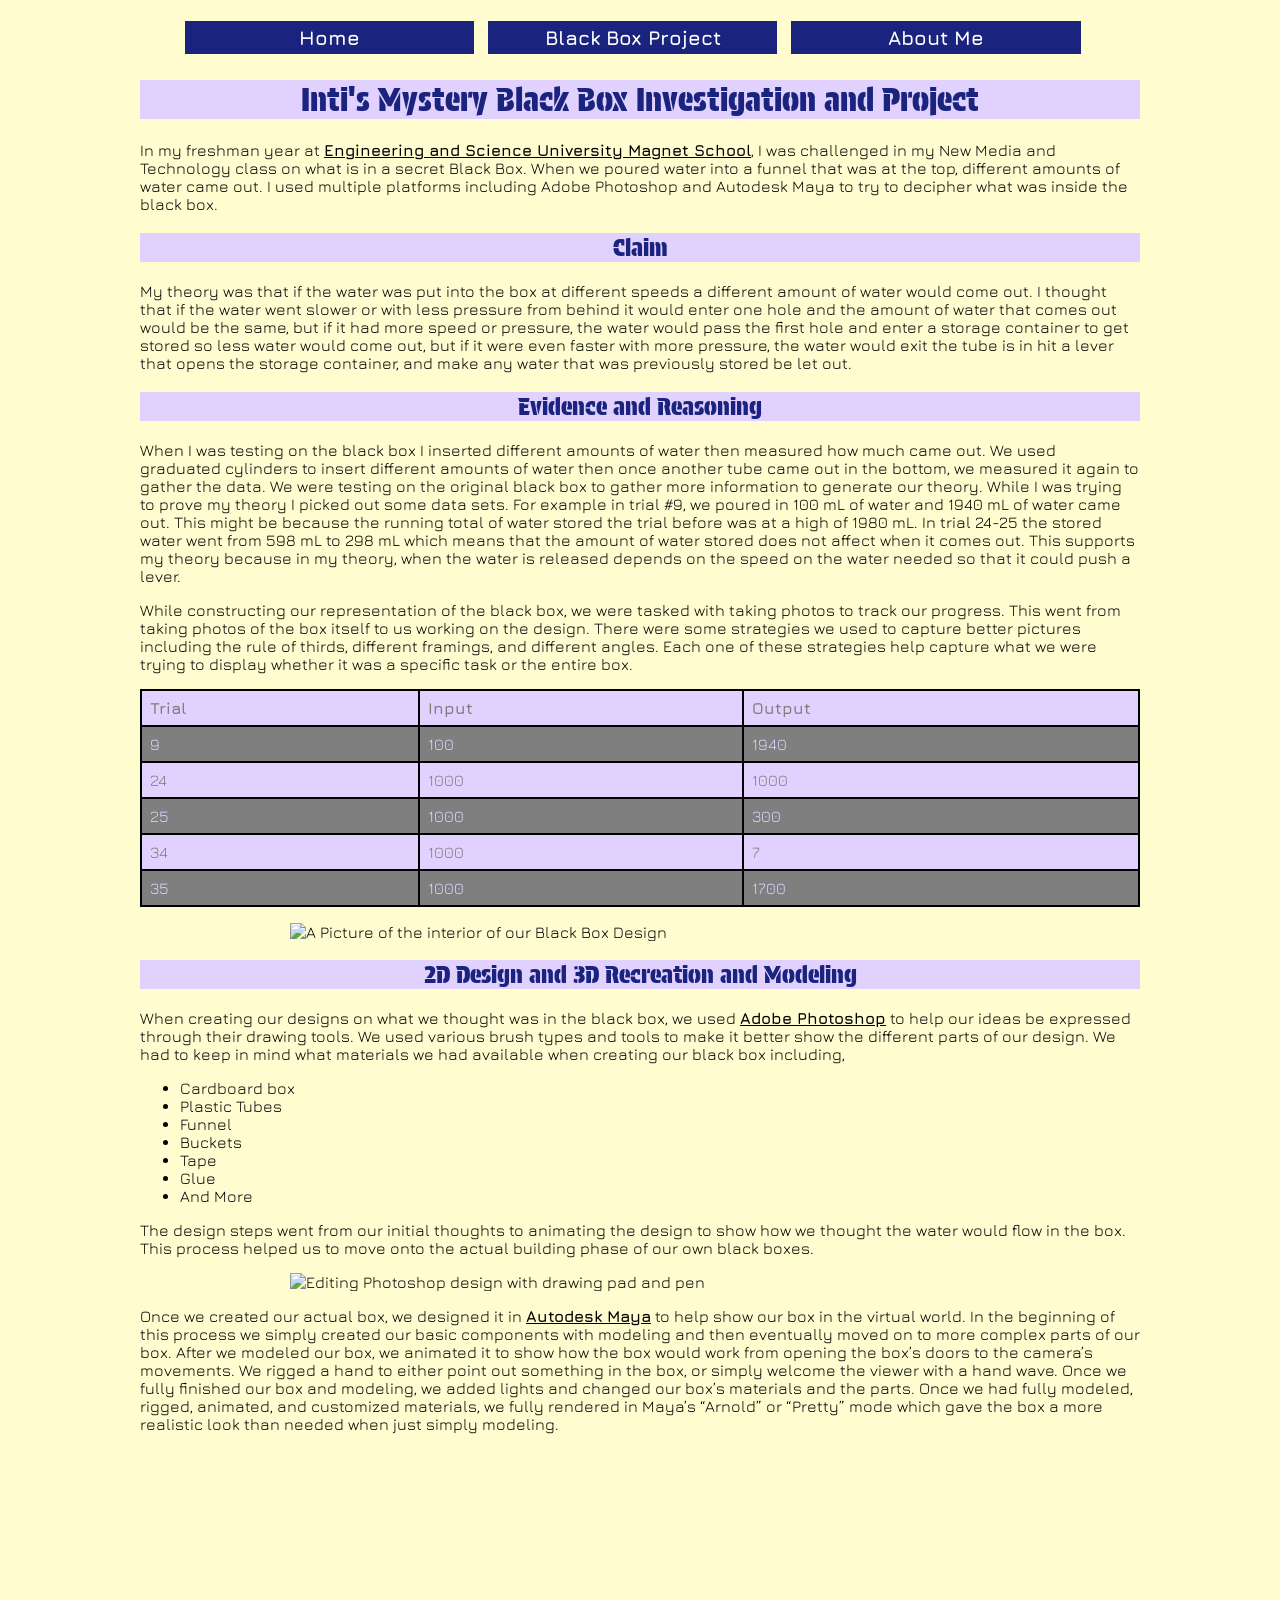
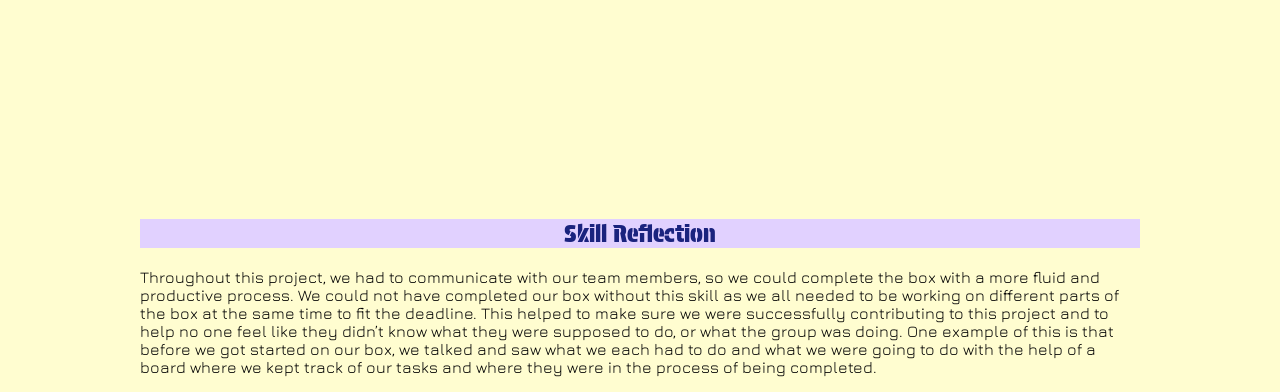
==== blackbox.html @ 4d79e5de "Add files via upload" ====
<!DOCTYPE html>
<html lang="en">
<head>
    <meta charset="UTF-8">
    <title>Inti's Mystery Black Box Investigation and Project</title>
    <meta name="viewport" content="width=device-width,initial-scale=1">
    <link rel="stylesheet" href="style.css">
    <link rel="icon" type="image/x-icon" href="images/smileyface.PNG">
</head>
<body>
<nav>
  <ul>
  <a href="index.html"><li>Home</li></a>
  <a href="blackbox.html"><li>Black Box Project</li></a>
  <a href="about.html"><li>About Me</li></a>
  </ul>
</nav>
<h1> Inti's Mystery Black Box Investigation and Project </h1>

<p>   In my freshman year at <a href="https://esumsnh.net/" target="_blank">Engineering and Science University Magnet School</a>, I was challenged in my New Media and Technology class on what is in a secret Black Box. When we poured water into a funnel that was at the top, different amounts of water came out. I used multiple platforms including Adobe Photoshop and Autodesk Maya to try to decipher what was inside the black box.</p>

<h2> Claim </h2>

<p>    My theory was that if the water was put into the box at different speeds a different amount of water would come out. I thought that if the water went slower or with less pressure from behind it would enter one hole and the amount of water that comes out would be the same, but if it had more speed or pressure, the water would pass the first hole and enter a storage container to get stored so less water would come out, but if it were even faster with more pressure, the water would exit the tube is in hit a lever that opens the storage container, and make any water that was previously stored be let out.</p>

<h2> Evidence and Reasoning</h2>

<p>    When I was testing on the black box I inserted different amounts of water then measured how much came out. We used graduated cylinders to insert different amounts of water then once another tube came out in the bottom, we measured it again to gather the data. We were testing on the original black box to gather more information to generate our theory. While I was trying to prove my theory I picked out some data sets. For example in trial #9, we poured in 100 mL of water and 1940 mL of water came out. This might be because the running total of water stored the trial before was at a high of 1980 mL. In trial 24-25 the stored water went from 598 mL to 298 mL which means that the amount of water stored does not affect when it comes out. This supports my theory because in my theory, when the water is released depends on the speed on the water needed so that it could push a lever.</p>

<p>    While constructing our representation of the black box, we were tasked with taking photos to track our progress. This went from taking photos of the box itself to us working on the design. There were some strategies we used to capture better pictures including the rule of thirds, different framings, and different angles. Each one of these strategies help capture what we were trying to display whether it was a specific task or the entire box.</p>

<p>
<table>
  <tr>
    <th>Trial</th>
    <th>Input</th>
    <th>Output</th>
  </tr>
  <tr>
    <td>9</td>
    <td>100</td>
    <td>1940</td>
  </tr>
  <tr>
    <td>24</td>
    <td>1000</td>
    <td>1000</td>
  </tr>
  <tr>
    <td>25</td>
    <td>1000</td>
    <td>300</td>
  </tr>
  <tr>
    <td>34</td>
    <td>1000</td>
    <td>7</td>
  </tr>
  <tr>
    <td>35</td>
    <td>1000</td>
    <td>1700</td>
  </tr>
</table>
</p>

  <img src="images/waterflowing.JPG" alt="A Picture of the interior of our Black Box Design" width:"700px">

<h2> 2D Design and 3D Recreation and Modeling </h2>

<p>    When creating our designs on what we thought was in the black box, we used <a href="https://www.adobe.com/products/photoshop.html#" target="_blank">Adobe Photoshop</a> to help our ideas be expressed through their drawing tools. We used various brush types and tools to make it better show the different parts of our design. We had to keep in mind what materials we had available when creating our black box including,</p>
<ul>
  <li>Cardboard box</li>
  <li>Plastic Tubes</li>
  <li>Funnel</li>
  <li>Buckets</li>
  <li>Tape</li>
  <li>Glue</li>
  <li>And More</li>
</ul>
<p>   The design steps went from our initial thoughts to animating the design to show how we thought the water would flow in the box. This process helped us to move onto the actual building phase of our own black boxes. 
</p>

<img src="images/drawinginphotoshop.JPG" alt="Editing Photoshop design with drawing pad and pen" width="700px">

<p>    Once we created our actual box, we designed it in <a href="https://www.autodesk.com/products/maya/overview" target="_blank">Autodesk Maya</a> to help show our box in the virtual world. In the beginning of this process we simply created our basic components with modeling and then eventually moved on to more complex parts of our box. After we modeled our box, we animated it to show how the box would work from opening the box’s doors to the camera’s movements. We rigged a hand to either point out something in the box, or simply welcome the viewer with a hand wave. Once we fully finished our box and modeling, we added lights and changed our box’s materials and the parts. Once we had fully modeled, rigged, animated, and customized materials, we fully rendered in Maya’s “Arnold” or “Pretty” mode which gave the box a more realistic look than needed when just simply modeling.</p>

<video width="700" autoplay muted loop>
  <source src="images/inti_blackbox.mp4" type="video/mp4">
  Your browser does not support the video tag.
</video>

<h2>Skill Reflection</h2>

<p>    Throughout this project, we had to communicate with our team members, so we could complete the box with a more fluid and productive process. We could not have completed our box without this skill as we all needed to be working on different parts of the box at the same time to fit the deadline. This helped to make sure we were successfully contributing to this project and to help no one feel like they didn’t know what they were supposed to do, or what the group was doing. One example of this is that before we got started on our box, we talked and saw what we each had to do and what we were going to do with the help of a board where we kept track of our tasks and where they were in the process of being completed. </p>

</body>
</html>
---- style.css ----
@import url('https://fonts.googleapis.com/css2?family=Jura:wght@300..700&family=Protest+Guerrilla&display=swap');

body {

  color: black;
  max-Width: 1000px;
  Margin: auto;
  font-family: "Jura", sans-serif;
  font-optical-sizing: auto;
  font-weight: 400;
  font-style: normal;
  Background-color: #FFFDD0;

}

h1,h2,h3,h4,h5,h6{

  background-color: #E1D1FF;
  Color: #1a237e;
  Text-align: center;
  font-family: "Protest Guerrilla", sans-serif;
  font-weight: 400;
  font-style: normal;

}

img { 

  max-width: 700px; 
  margin: auto;
  display: block;

}

table {
  border-collapse: collapse;
  width: 100%;
  background-color: #E1D1FF;
  color: #7F7F7F;
}

td, th {
  border: 2px solid black;
  text-align: left;
  padding: 8px;
}

tr:nth-child(even) {
  background-color: #7F7F7F;
  color: #E1D1FF;
}

A {

  color: black;
  Font-weight: bold;

}

Nav li {

  list-style-type: none;
  Display: inline-block;
  Background-color: #1a237e;
  Color: white;
  Padding: 5px 15px 5px;
  Margin: 5px;
  Width: 27%;
  Text-align: center;
}

Nav li:hover, Nav li:hover a {

  Background-color: #E1D1FF;
  Color: black;
  Text-decoration: none;

}

Nav a {

  Color: white;
  Text-decoration: none;
  Font-size: 20px;

}

Nav {

  max-Width: 1000px;
  Margin: auto;
  
}

Video {
  max-width: 700px; 
  margin: auto;
  display: block;
}
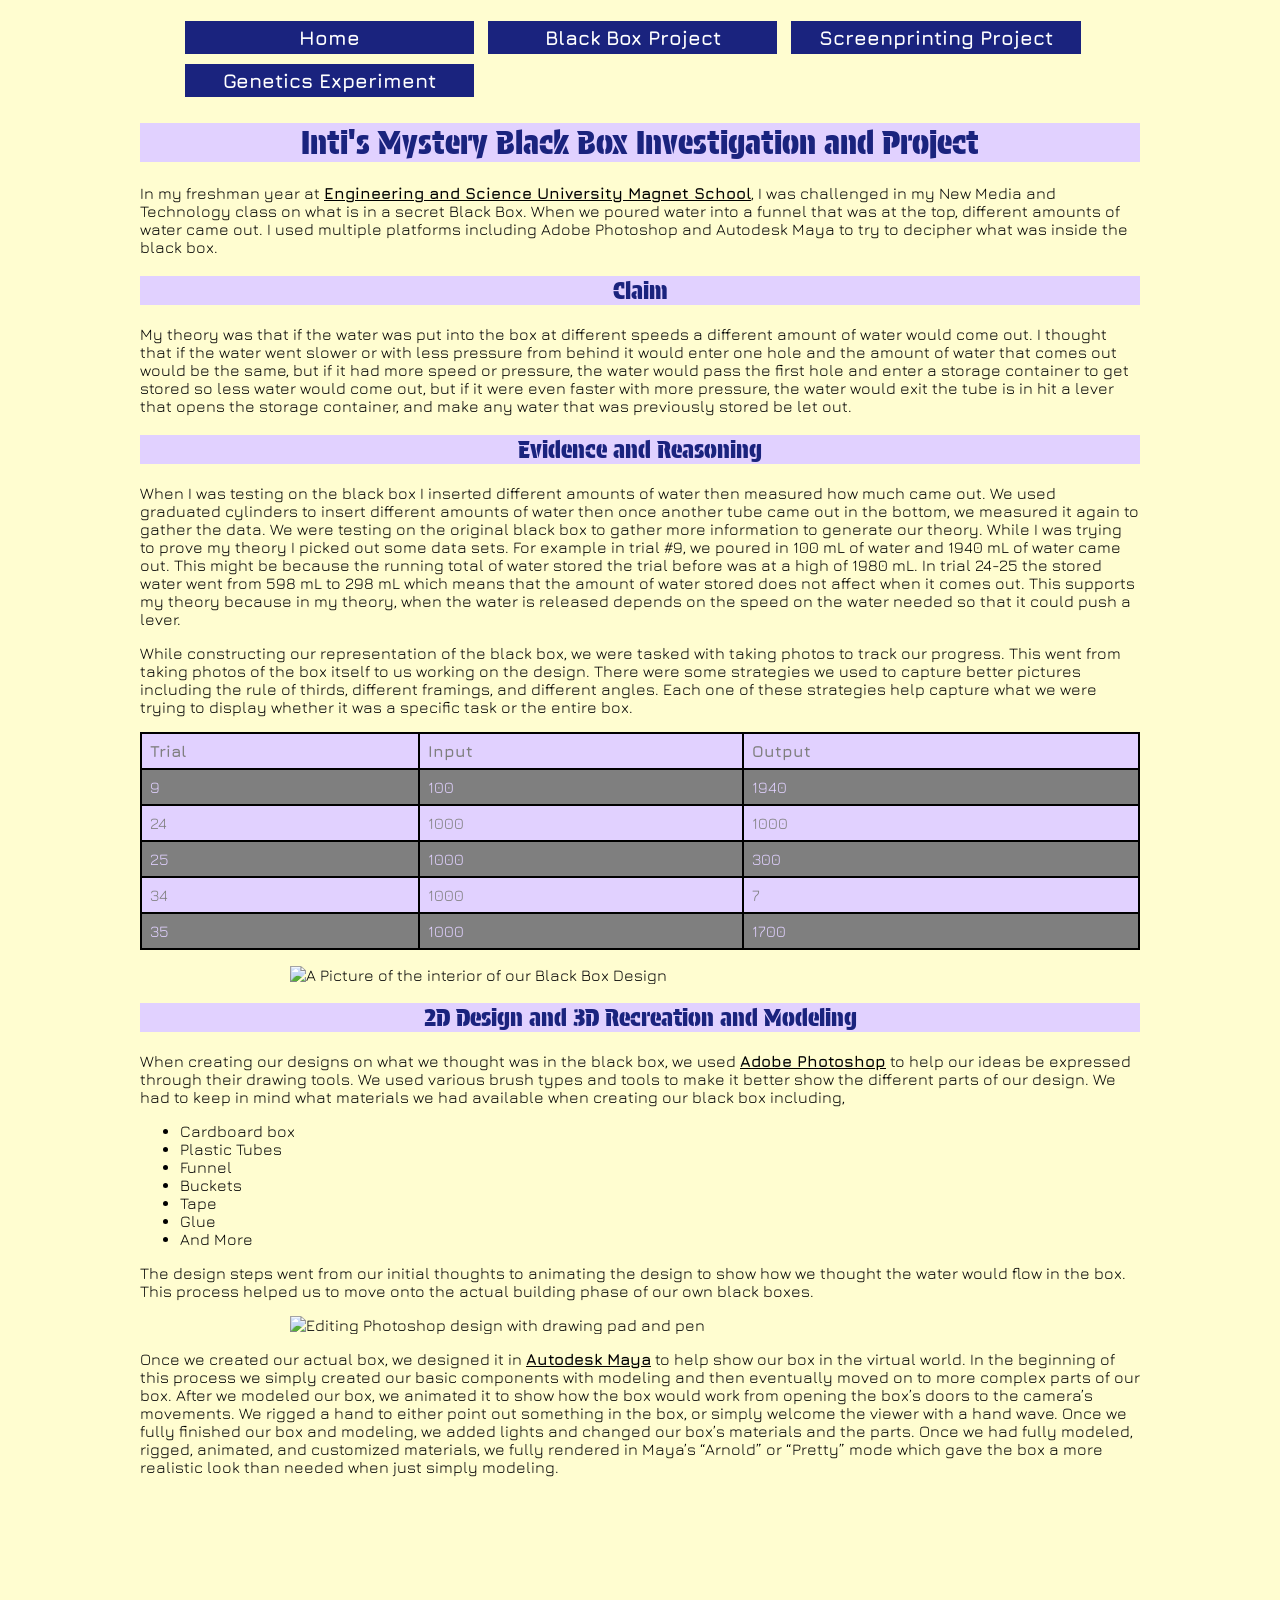
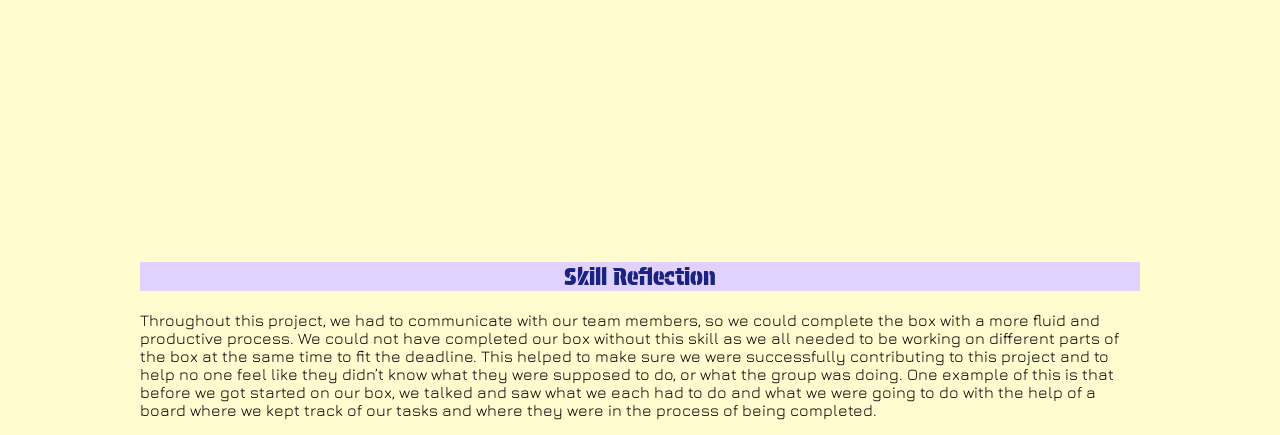
==== commit 8c4893b4: "Update blackbox.html" ====
--- a/blackbox.html
+++ b/blackbox.html
@@ -12,7 +12,8 @@
   <ul>
   <a href="index.html"><li>Home</li></a>
   <a href="blackbox.html"><li>Black Box Project</li></a>
-  <a href="about.html"><li>About Me</li></a>
+  <a href="screenprint.html"><li>Screenprinting Project</li></a>
+  <a href="genetics.html"><li>Genetics Experiment</li></a>
   </ul>
 </nav>
 <h1> Inti's Mystery Black Box Investigation and Project </h1>
@@ -95,4 +96,4 @@
 <p>    Throughout this project, we had to communicate with our team members, so we could complete the box with a more fluid and productive process. We could not have completed our box without this skill as we all needed to be working on different parts of the box at the same time to fit the deadline. This helped to make sure we were successfully contributing to this project and to help no one feel like they didn’t know what they were supposed to do, or what the group was doing. One example of this is that before we got started on our box, we talked and saw what we each had to do and what we were going to do with the help of a board where we kept track of our tasks and where they were in the process of being completed. </p>
 
 </body>
-</html>+</html>
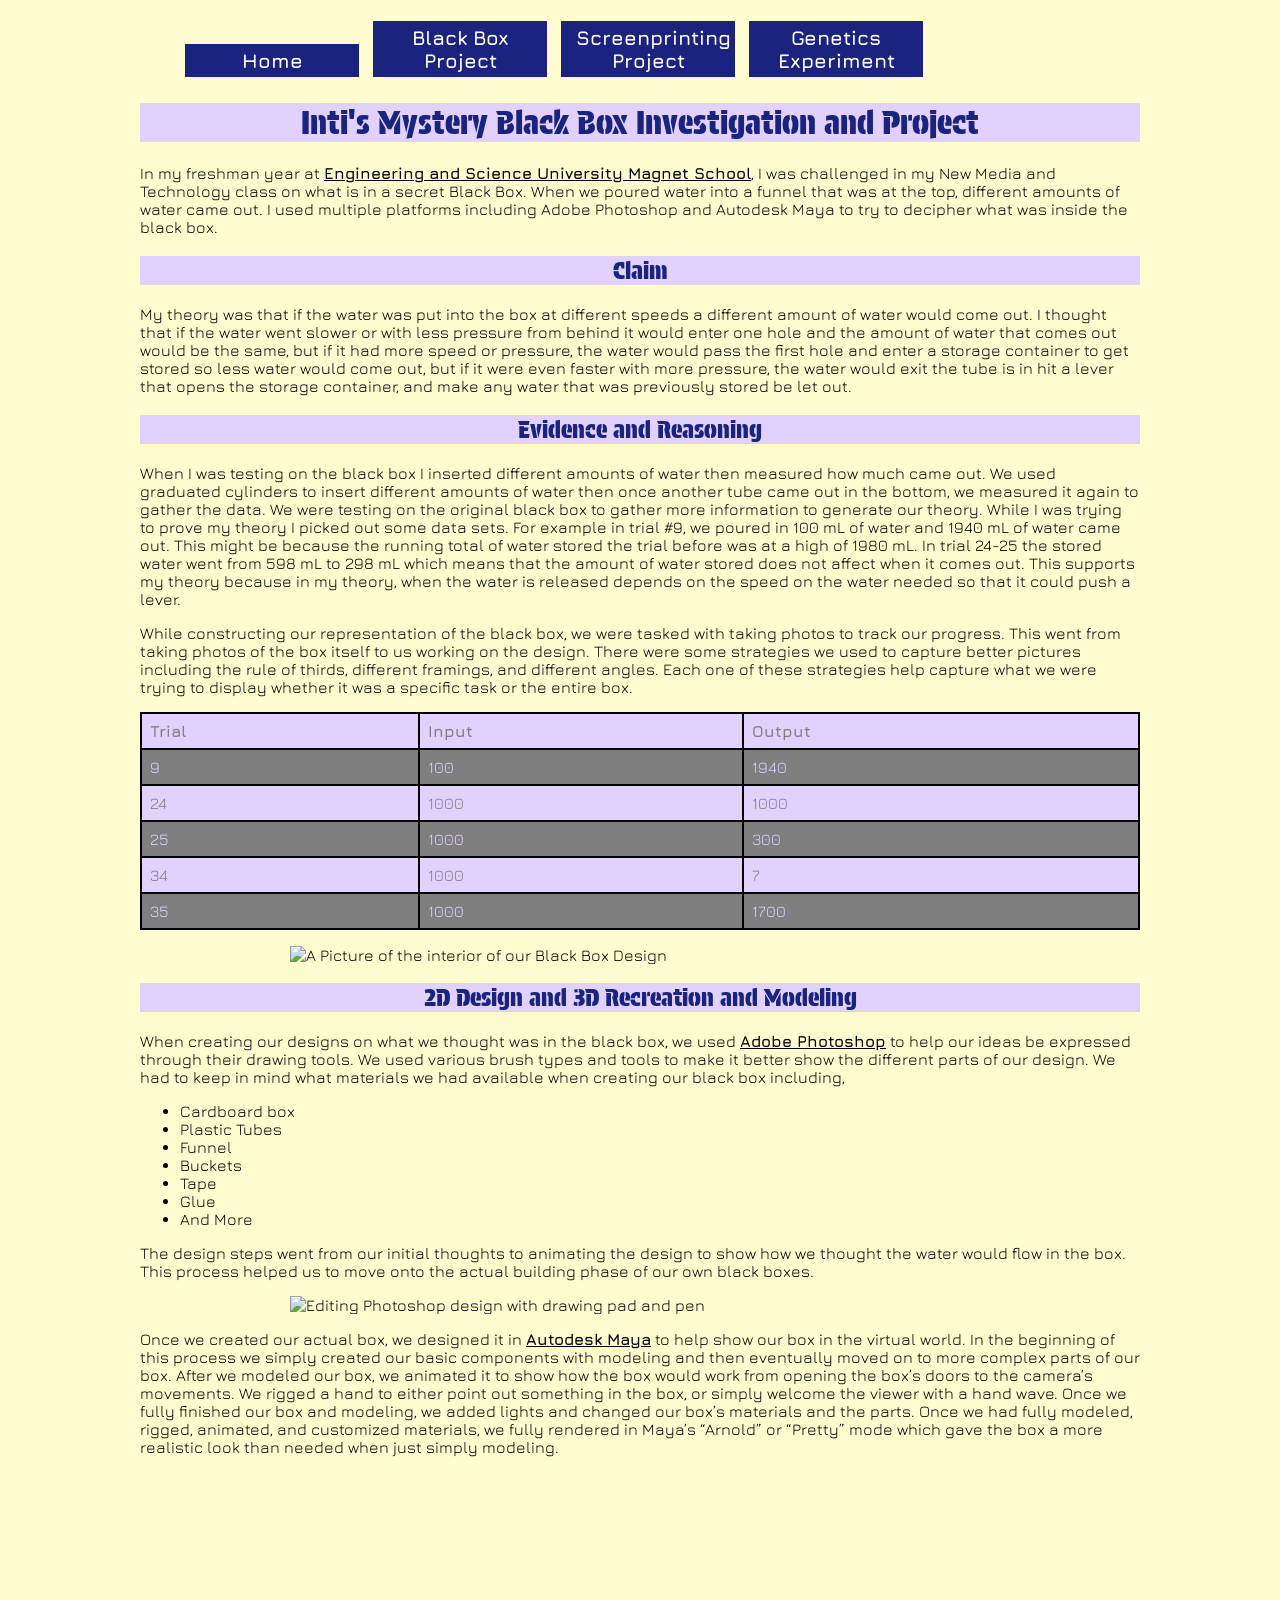
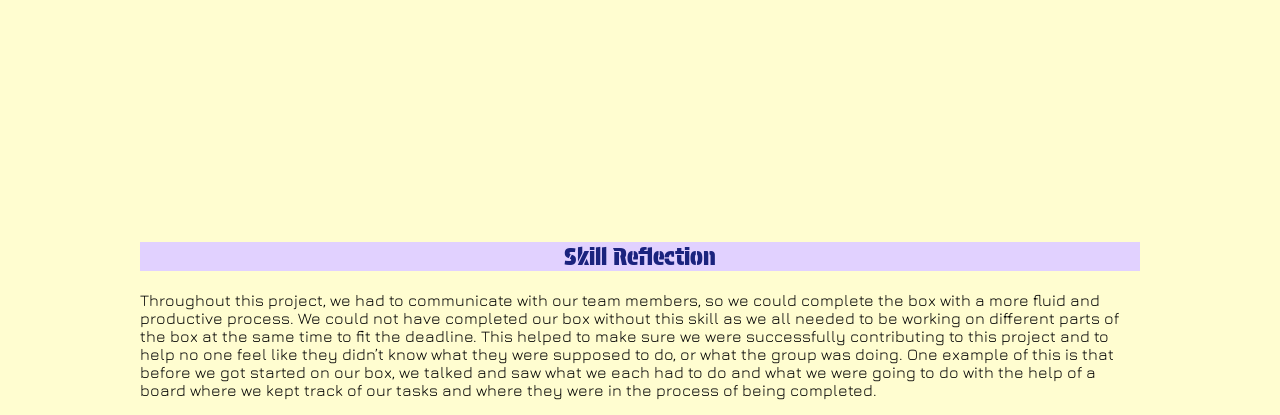
==== commit d006d28f: "Update blackbox.html" ====
--- a/blackbox.html
+++ b/blackbox.html
@@ -5,7 +5,7 @@
     <title>Inti's Mystery Black Box Investigation and Project</title>
     <meta name="viewport" content="width=device-width,initial-scale=1">
     <link rel="stylesheet" href="style.css">
-    <link rel="icon" type="image/x-icon" href="images/smileyface.PNG">
+    <link rel="icon" type="image/x-icon" href="images/Logowebsite.PNG">
 </head>
 <body>
 <nav>
--- a/style.css
+++ b/style.css
@@ -65,7 +65,7 @@
   Color: white;
   Padding: 5px 15px 5px;
   Margin: 5px;
-  Width: 27%;
+  Width: 15%;
   Text-align: center;
 }
 
@@ -96,4 +96,4 @@
   max-width: 700px; 
   margin: auto;
   display: block;
-}+}
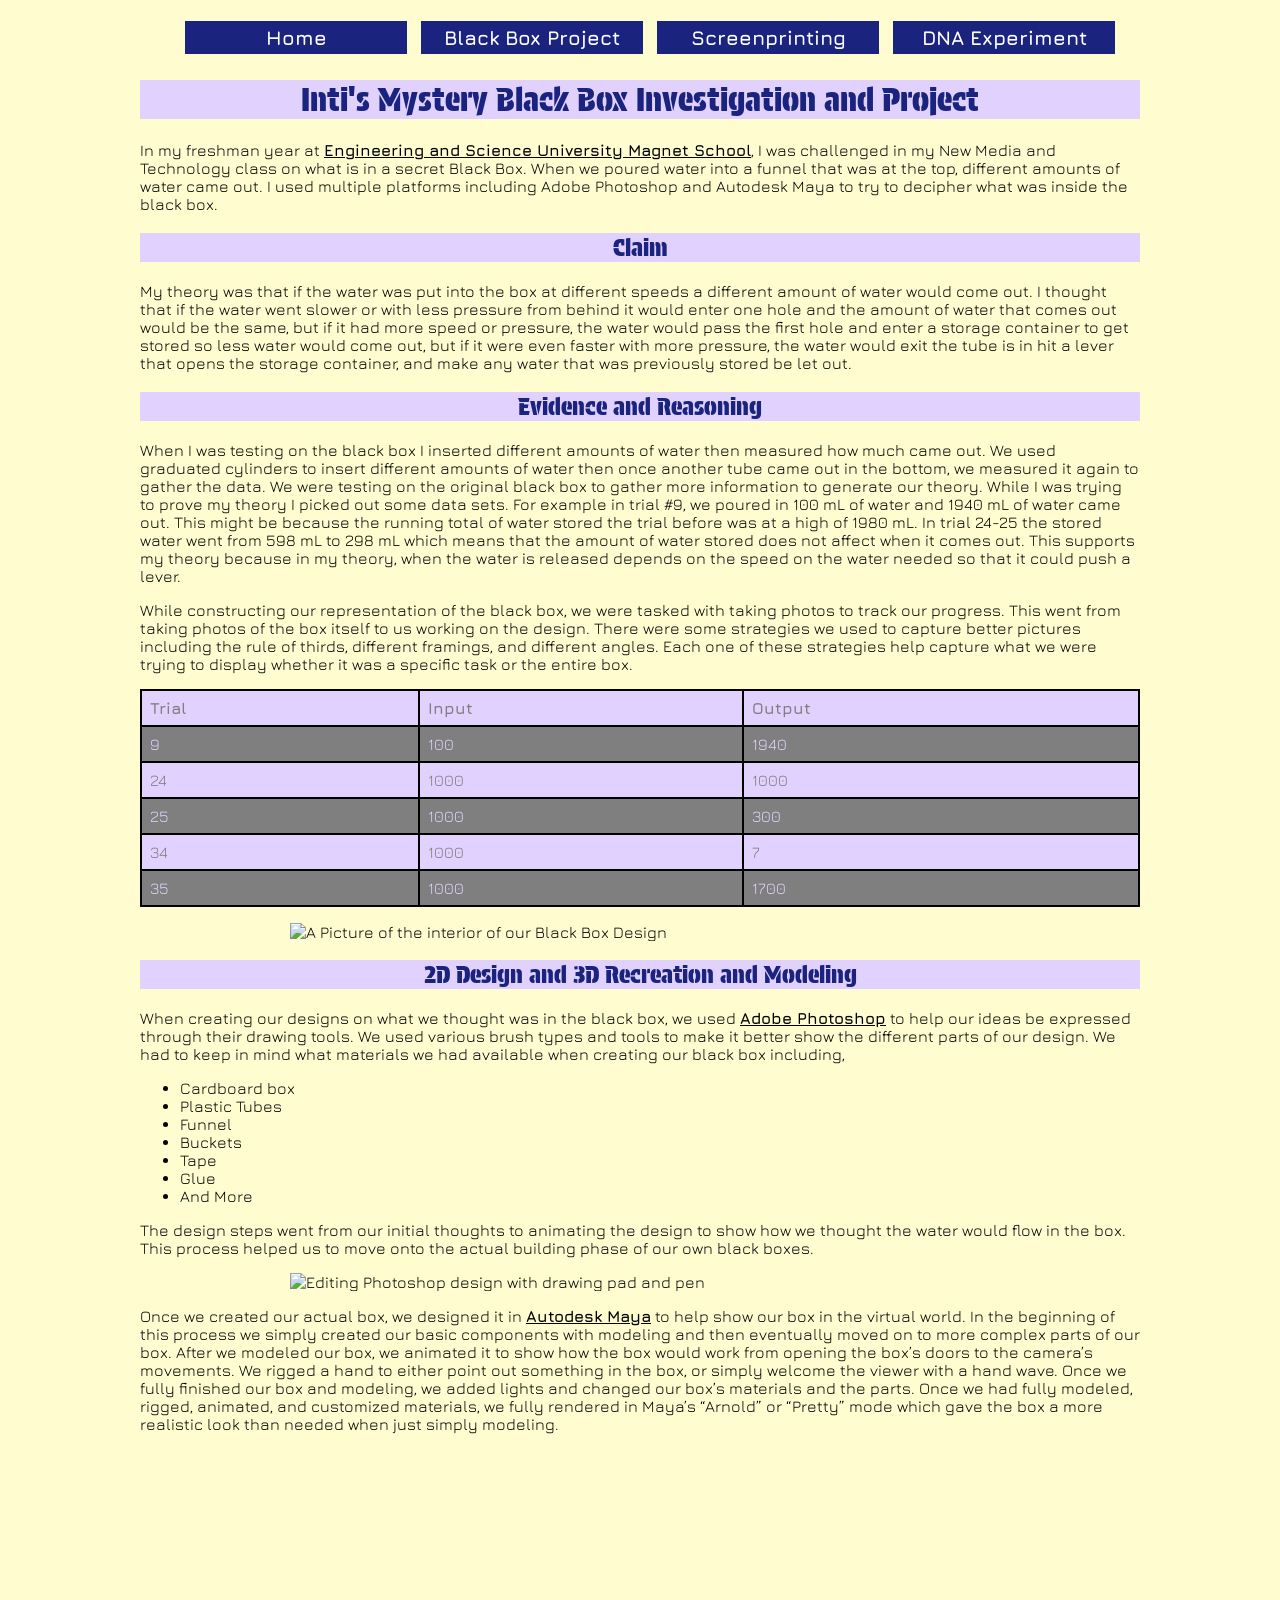
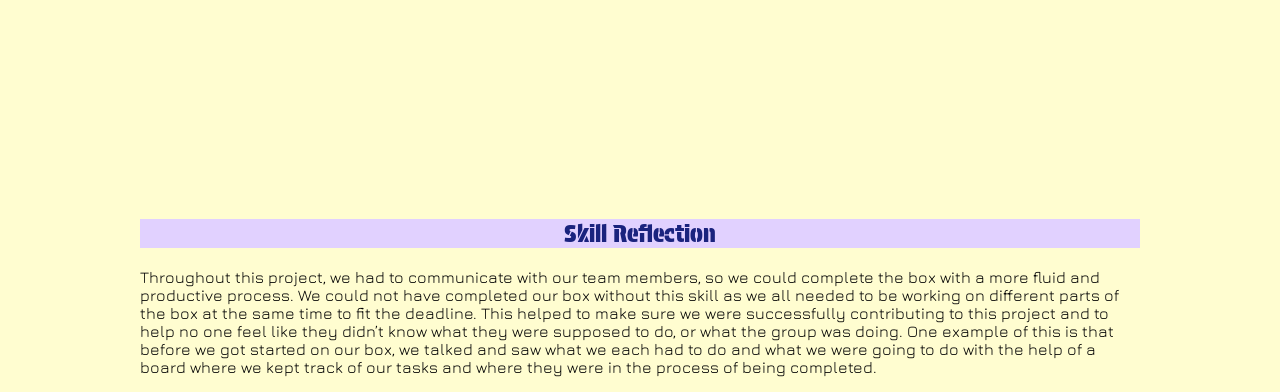
==== commit 6074194e: "Update blackbox.html" ====
--- a/blackbox.html
+++ b/blackbox.html
@@ -5,15 +5,15 @@
     <title>Inti's Mystery Black Box Investigation and Project</title>
     <meta name="viewport" content="width=device-width,initial-scale=1">
     <link rel="stylesheet" href="style.css">
-    <link rel="icon" type="image/x-icon" href="images/Logowebsite.PNG">
+    <link rel="icon" type="image/x-icon" href="images/Logowebsite.png">
 </head>
 <body>
 <nav>
   <ul>
   <a href="index.html"><li>Home</li></a>
   <a href="blackbox.html"><li>Black Box Project</li></a>
-  <a href="screenprint.html"><li>Screenprinting Project</li></a>
-  <a href="genetics.html"><li>Genetics Experiment</li></a>
+  <a href="screenprint.html"><li>Screenprinting</li></a>
+  <a href="genetics.html"><li>DNA Experiment</li></a>
   </ul>
 </nav>
 <h1> Inti's Mystery Black Box Investigation and Project </h1>
--- a/style.css
+++ b/style.css
@@ -65,7 +65,7 @@
   Color: white;
   Padding: 5px 15px 5px;
   Margin: 5px;
-  Width: 15%;
+  Width: 20%;
   Text-align: center;
 }
 
